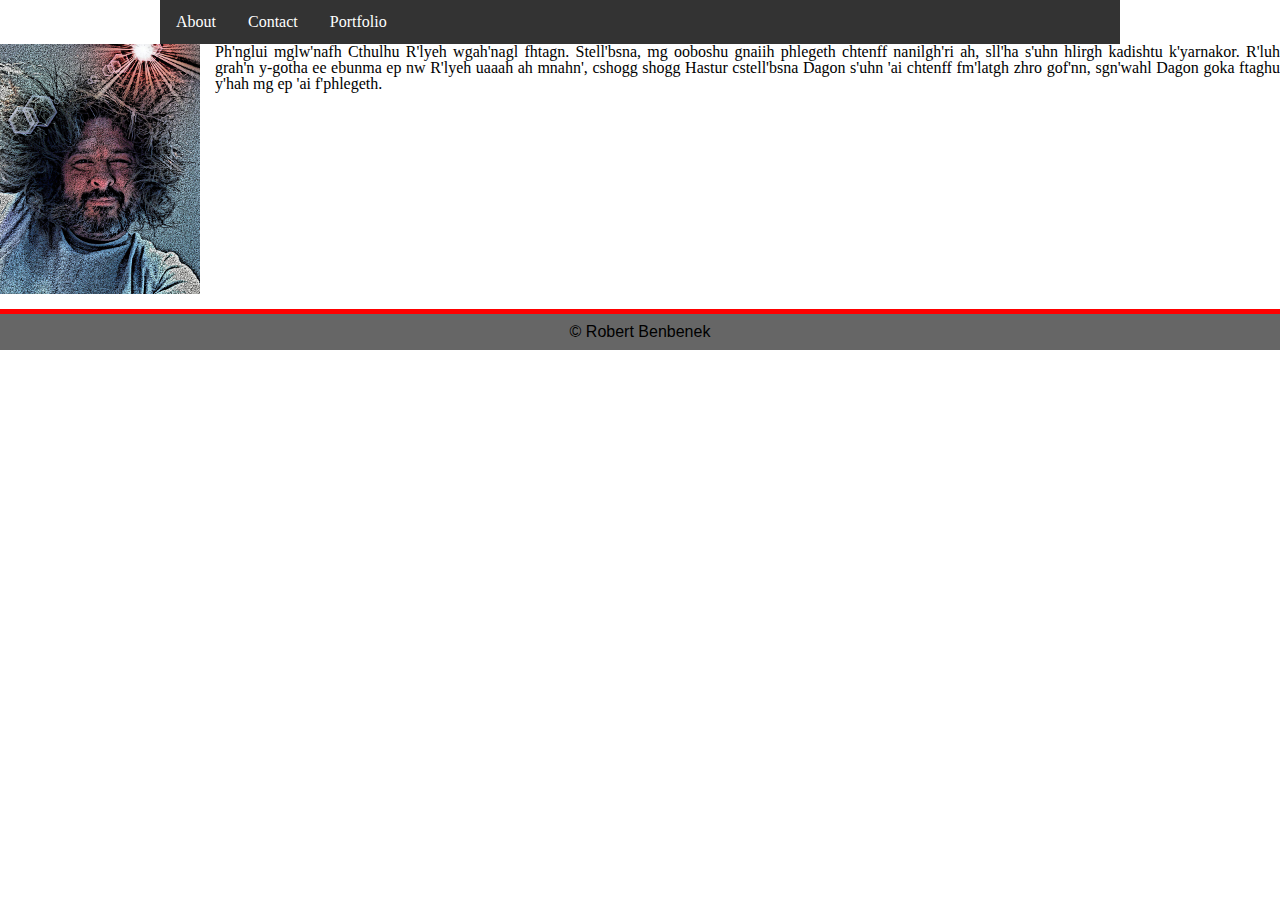
==== index.html @ 118ee8c0 "11-03-16-first_commit" ====
<!DOCTYPE html>
<html>
<head>
	<title>Portfolio</title>
	<!-- Reset.css file  -->
	<link rel="stylesheet" type="text/css" href="assets/css/reset.css">
	<!-- This critical line points your HTML to the CSS file. Notice the "relative" pathway  -->
	<link rel="stylesheet" type="text/css" href="assets/css/style.css">
</head>
<body>

<header class="container">
<nav>
<ul>
<li><a href="index.html">About</a></li>
<li><a href="contact.html">Contact</a></li>
<li><a href="portfolio.html">Portfolio</a></li>
</ul>
</nav>
</header>



<section>
<img src="assets/images/robbee.png">
<p>Ph'nglui mglw'nafh Cthulhu R'lyeh wgah'nagl fhtagn. Stell'bsna, mg ooboshu gnaiih phlegeth chtenff nanilgh'ri ah, sll'ha s'uhn hlirgh kadishtu k'yarnakor. R'luh grah'n y-gotha ee ebunma ep nw R'lyeh uaaah ah mnahn', cshogg shogg Hastur cstell'bsna Dagon s'uhn 'ai chtenff fm'latgh zhro gof'nn, sgn'wahl Dagon goka ftaghu y'hah mg ep 'ai f'phlegeth. 
</p>
</section>



	





<footer>
	&copy; Robert Benbenek
</footer>
		
</body>
---- assets/css/style.css ----
/*mainn style.css for project*/

body {
	font-family: 'Georgia', Times, Times New Roman, serif;
	background-color: #ffffff;
	border-color: #dddddd;
	color: white;
}


/*.classItem {


}*/

/*#IDItem {


}*/

.container {
	width: 960px; 
	margin: 0 auto;
}

header {
	background-color: #ffffff;
	border-color: #cccccc;
}

nav {

}

ul {
    list-style-type: none;
    margin: 0;
    padding: 0;
    overflow: hidden;
    background-color: #333;
}

li {
    float: left;
}

li a {
    display: inline-block;
    color: white;
    text-align: center;
    padding: 14px 16px;
    text-decoration: none;
}

li a:hover {
    background-color: #111;
}

img {
	height: 250px;
    width: 200px;
    float: left;
    margin: 0px 15px 15px 0px;
}

p {
	text-align: justify;
	color: black;
}



footer {
	
	/*footer font*/
	font-family: 'Arial', 'Helvetica Neue', Helvetica, sans-serif;
	text-align: center;
	color: black;
	padding: 10px 0 10px 0;
	
	/*boxing*/ 
	width: 100%;
	background-color: #666;

	/*border top line*/
	border-top-width: 5px;
	border-style: solid;
	border-top-color: red;

	/*general*/
	clear: both;
}
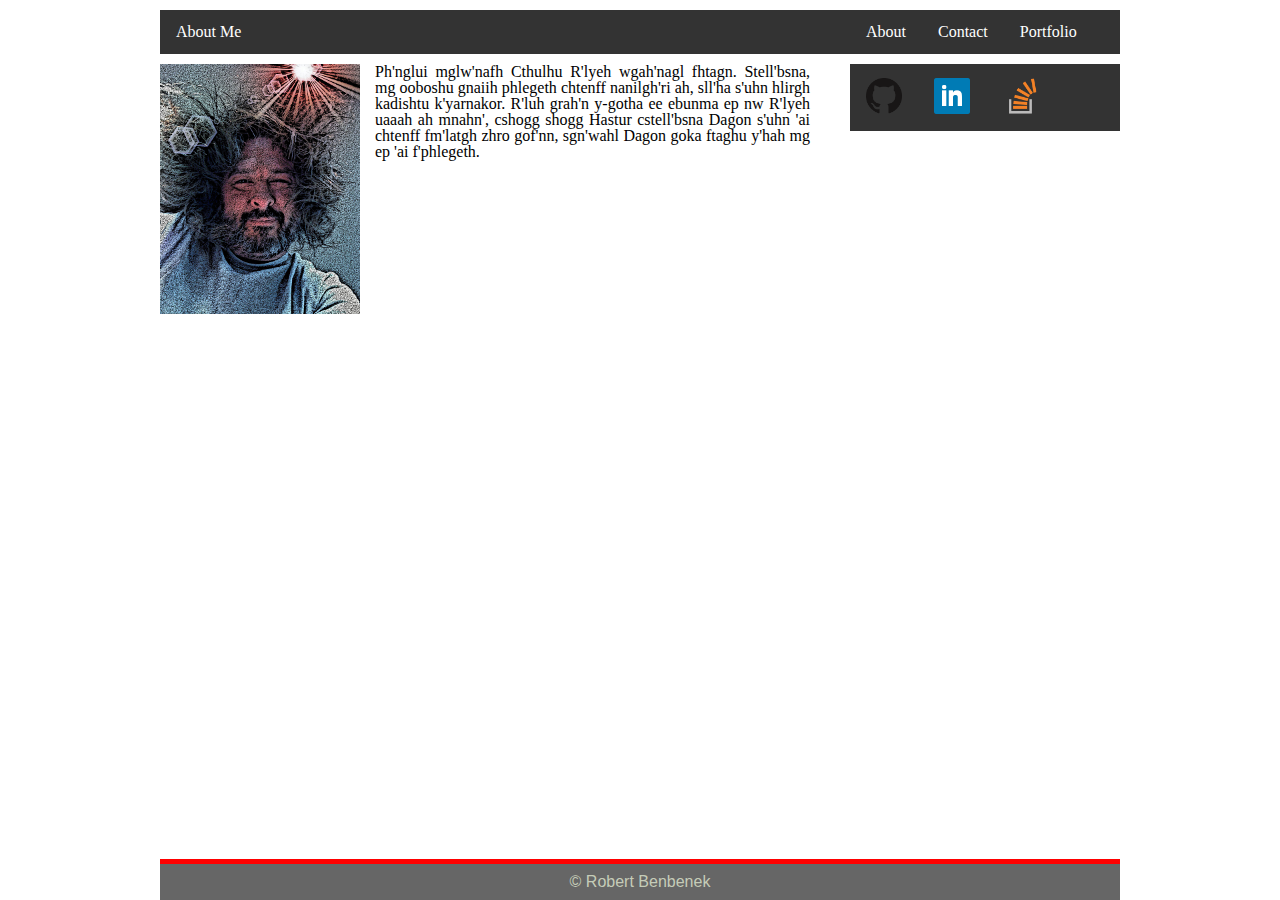
==== commit a4512537: "Sat Morn Submit" ====
--- a/index.html
+++ b/index.html
@@ -7,27 +7,62 @@
 	<!-- This critical line points your HTML to the CSS file. Notice the "relative" pathway  -->
 	<link rel="stylesheet" type="text/css" href="assets/css/style.css">
 </head>
-<body>
 
-<header class="container">
-<nav>
-<ul>
-<li><a href="index.html">About</a></li>
-<li><a href="contact.html">Contact</a></li>
-<li><a href="portfolio.html">Portfolio</a></li>
-</ul>
-</nav>
-</header>
+<body class="container">
+
+	<header class="top">
+	</header>
 
 
 
-<section>
-<img src="assets/images/robbee.png">
+<section class="main">
+<header class="container">
+	<nav>
+	<ul>
+	<li><a href="index.html">About Me</a></li>
+	<!-- <li><a href="contact.html">Contact</a></li>
+	<li><a href="portfolio.html">Portfolio</a></li> -->
+	</ul>
+	</nav>
+</header>
+<div class="top"></div>
+<img id="profile" src="assets/images/robbee.png">
 <p>Ph'nglui mglw'nafh Cthulhu R'lyeh wgah'nagl fhtagn. Stell'bsna, mg ooboshu gnaiih phlegeth chtenff nanilgh'ri ah, sll'ha s'uhn hlirgh kadishtu k'yarnakor. R'luh grah'n y-gotha ee ebunma ep nw R'lyeh uaaah ah mnahn', cshogg shogg Hastur cstell'bsna Dagon s'uhn 'ai chtenff fm'latgh zhro gof'nn, sgn'wahl Dagon goka ftaghu y'hah mg ep 'ai f'phlegeth. 
 </p>
 </section>
 
+<section class="rightsidebar">
 
+<header class="container2">
+	<nav>
+	<ul>
+	<li><a href="index.html">About</a></li>
+	<li><a href="contact.html">Contact</a></li>
+	<li><a href="portfolio.html">Portfolio</a></li>
+	</ul>
+	</nav>
+</header>
+
+<div class="top"></div>
+
+<section class="container2">
+	<nav>
+	<ul>
+	<li><a href="https://github.com/robb33">
+	<img src="assets/images/github.png" alt="Github" width="36" height="36" />
+	</a></li>
+	<li><a href="https://www.linkedin.com/in/robert-benbenek-7a412810?trk=nav_responsive_tab_profile">	
+	<img src="assets/images/linkedin.png" alt="Linkedin" width="36" height="36" />
+	</a></li>
+	<li><a href="http://stackoverflow.com/users/7061993/rob-bee">
+	<img src="assets/images/stackoverflow.png" alt="Stackoverflow" width="36" height="36" />
+	</a></li>
+	</ul>
+	</nav>
+</section>
+
+
+</section>
 
 	
 
@@ -38,5 +73,5 @@
 <footer>
 	&copy; Robert Benbenek
 </footer>
-		
+
 </body>--- a/assets/css/style.css
+++ b/assets/css/style.css
@@ -1,32 +1,27 @@
-/*mainn style.css for project*/
+/* main style.css for project  */
+
+/* html elements */
+
+html {
+  background-image: url(assets/images/cork-wallet.png);
+  background-repeat: repeat-x; 
+}
 
 body {
 	font-family: 'Georgia', Times, Times New Roman, serif;
-	background-color: #ffffff;
+	text-align:center;
+	background-color: #4aaaa5;
 	border-color: #dddddd;
-	color: white;
+	color: #fff;
 }
 
-
-/*.classItem {
-
-
-}*/
-
-/*#IDItem {
-
-
-}*/
-
-.container {
-	width: 960px; 
-	margin: 0 auto;
-}
 
 header {
 	background-color: #ffffff;
 	border-color: #cccccc;
 }
+
+
 
 nav {
 
@@ -57,10 +52,9 @@
 }
 
 img {
-	height: 250px;
-    width: 200px;
+	
     float: left;
-    margin: 0px 15px 15px 0px;
+
 }
 
 p {
@@ -70,16 +64,99 @@
 
 
 
+/* html classes */
+
+.top {
+
+/*boxing*/ 
+	/*width: 100%;*/
+	width: 960px; 
+	margin: 0 auto;
+	background-color: #fff;
+
+	/*border top line*/
+	border-top-width: 10px;
+	border-style: solid;
+	border-top-color: #fff;
+
+}
+
+.container {
+	width: 960px; 
+	margin: 0 auto;
+}
+
+.container2 {
+	width: 270px; 
+	margin: 0 auto;
+}
+
+.main {
+
+	width: 650px; 
+	margin: 0 auto;
+	float: left;
+
+}
+
+.rightsidebar {
+
+	width: 270px; 
+	margin: 0 auto;
+	margin-left: 40px;
+	float: left;
+}
+
+.box-set {
+
+	background-color: #fff;
+}
+
+
+
+.box {
+
+	background: #fff;
+	height: 200px;
+	width: 100px
+
+}
+
+
+
+/*  Id items  */
+
+
+#logo {
+	height: 20px;
+    width: 20px;
+    float: left;
+ /*   padding: 10px 10px 10px 10px;*/
+}
+
+
+#profile {
+	height: 250px;
+    width: 200px;
+    float: left;
+    margin: 0px 15px 15px 0px;
+}
+
+/*  footer elements / classes / ids  */
+
+
 footer {
 	
 	/*footer font*/
 	font-family: 'Arial', 'Helvetica Neue', Helvetica, sans-serif;
 	text-align: center;
-	color: black;
+	color: #c5ccb8;
 	padding: 10px 0 10px 0;
 	
 	/*boxing*/ 
-	width: 100%;
+	/*width: 100%;*/
+	width: 960px; 
+	margin: 0 auto;
 	background-color: #666;
 
 	/*border top line*/
@@ -89,4 +166,6 @@
 
 	/*general*/
 	clear: both;
+	position:fixed;
+    bottom:0;
 }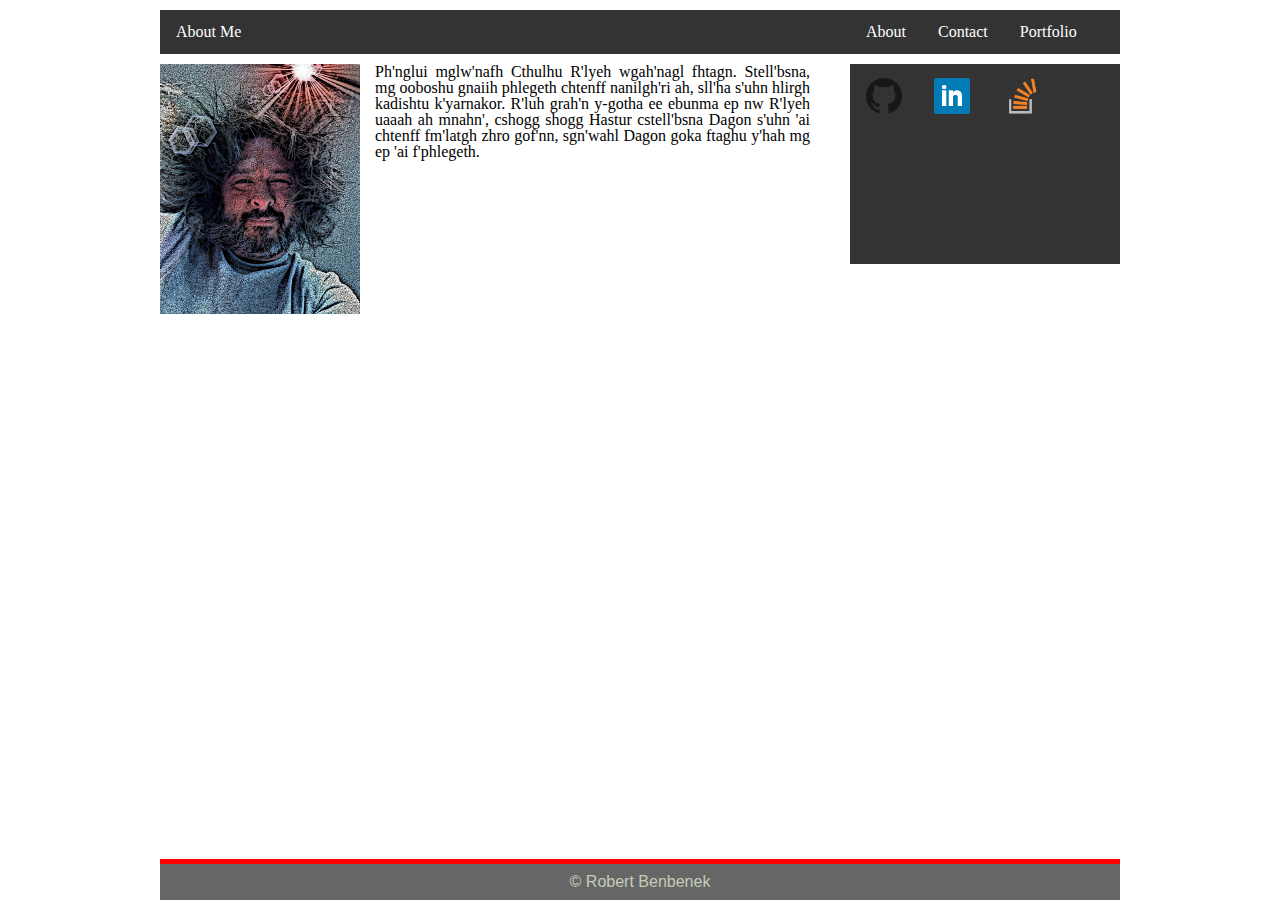
==== commit e4b0fbe3: "Sat Morn Submit-2" ====
--- a/index.html
+++ b/index.html
@@ -47,7 +47,7 @@
 
 <section class="container2">
 	<nav>
-	<ul>
+	<ul class="box">
 	<li><a href="https://github.com/robb33">
 	<img src="assets/images/github.png" alt="Github" width="36" height="36" />
 	</a></li>
--- a/assets/css/style.css
+++ b/assets/css/style.css
@@ -116,9 +116,9 @@
 
 .box {
 
-	background: #fff;
+	background: #333;
 	height: 200px;
-	width: 100px
+	width: auto;
 
 }
 
